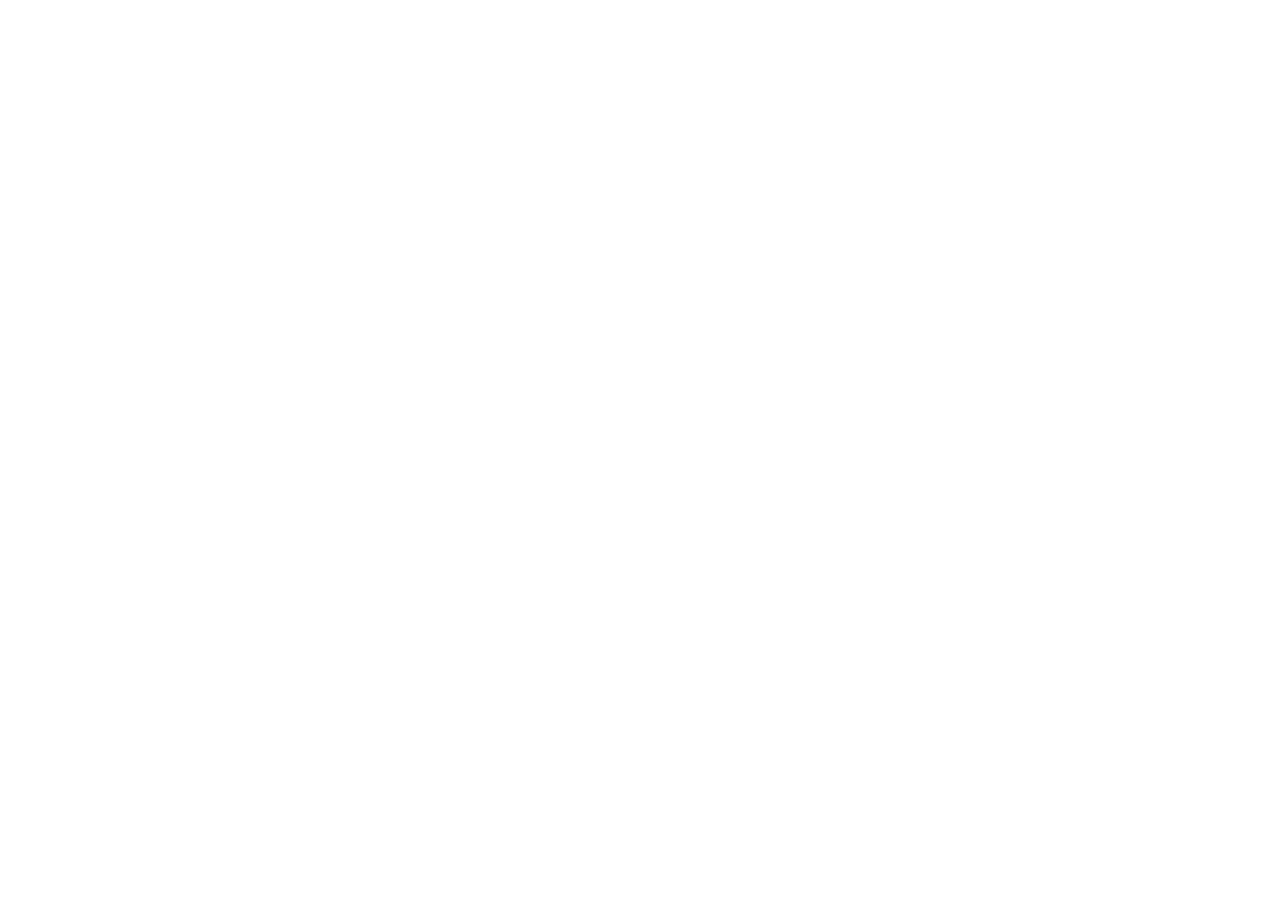
==== src/index.html @ 0b0e73a4 "Initial commit" ====
<!DOCTYPE html>
<html lang="en">
  <head>
    <meta charset="UTF-8" />
    <link rel="icon" type="image/svg+xml" href="/favicon.svg" />
    <meta name="viewport" content="width=device-width, initial-scale=1.0" />
    <title>Vanilla App Template</title>
    <link rel="stylesheet" href="./css/styles.css" />
  </head>
  <body>
    <load src="./partials/header.html" icon-path="img/sprite.svg#logo" />

    <main>
      <!-- Loads the specified .html file -->
      <load src="./partials/vite-promo.html" />
      <load src="./partials/badges.html" />
    </main>

    <load src="./partials/footer.html" />

    <script type="module" src="./main.js"></script>
  </body>
</html>
---- src/css/styles.css ----
/**
  |============================
  | include css partials with
  | default @import url()
  |============================
*/
/* Common styles */
@import url('./reset.css');
@import url('./base.css');
@import url('./container.css');
@import url('./animations.css');

/* Sections style */
@import url('./header.css');
@import url('./vite-promo.css');
@import url('./badges.css');
@import url('./back-link.css');
@import url('./footer.css');
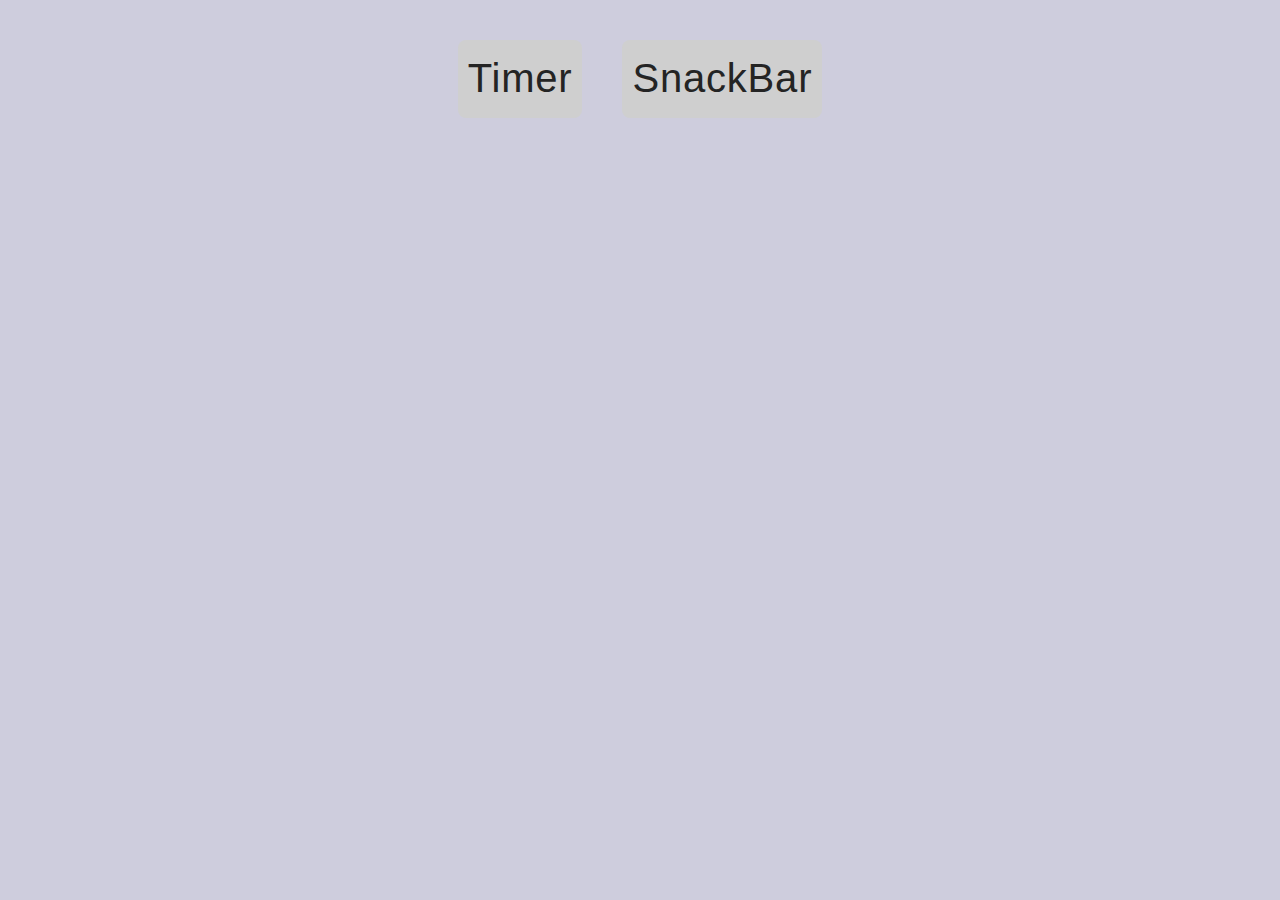
==== commit 527448f8: "v" ====
--- a/src/index.html
+++ b/src/index.html
@@ -4,20 +4,32 @@
     <meta charset="UTF-8" />
     <link rel="icon" type="image/svg+xml" href="/favicon.svg" />
     <meta name="viewport" content="width=device-width, initial-scale=1.0" />
-    <title>Vanilla App Template</title>
+    <title>Home Task 10</title>
     <link rel="stylesheet" href="./css/styles.css" />
   </head>
   <body>
-    <load src="./partials/header.html" icon-path="img/sprite.svg#logo" />
+    <header class="header">
+      <div class="container">
+        <nav class="nav">
+          <ul class="nav-list">
+            <li class="nav-item">
+              <a class="nav-link {=$highlight-act}" href="./1-timer.html"
+                >Timer</a
+              >
+            </li>
+            <li class="nav-item">
+              <a class="nav-link {=$highlight-curr}" href="./2-snackbar.html"
+                >SnackBar</a
+              >
+            </li>
+          </ul>
+        </nav>
+      </div>
+    </header>
 
-    <main>
-      <!-- Loads the specified .html file -->
-      <load src="./partials/vite-promo.html" />
-      <load src="./partials/badges.html" />
-    </main>
+    <main></main>
 
-    <load src="./partials/footer.html" />
-
-    <script type="module" src="./main.js"></script>
+    <!-- <script type="module" src="./js/1-timer.js"></script>
+    <script type="module" src="./js/2-snackbar.js"></script> -->
   </body>
 </html>
--- a/src/css/styles.css
+++ b/src/css/styles.css
@@ -16,3 +16,5 @@
 @import url('./badges.css');
 @import url('./back-link.css');
 @import url('./footer.css');
+@import url('./1-timer.css');
+@import url('./2-snackbar.css');
